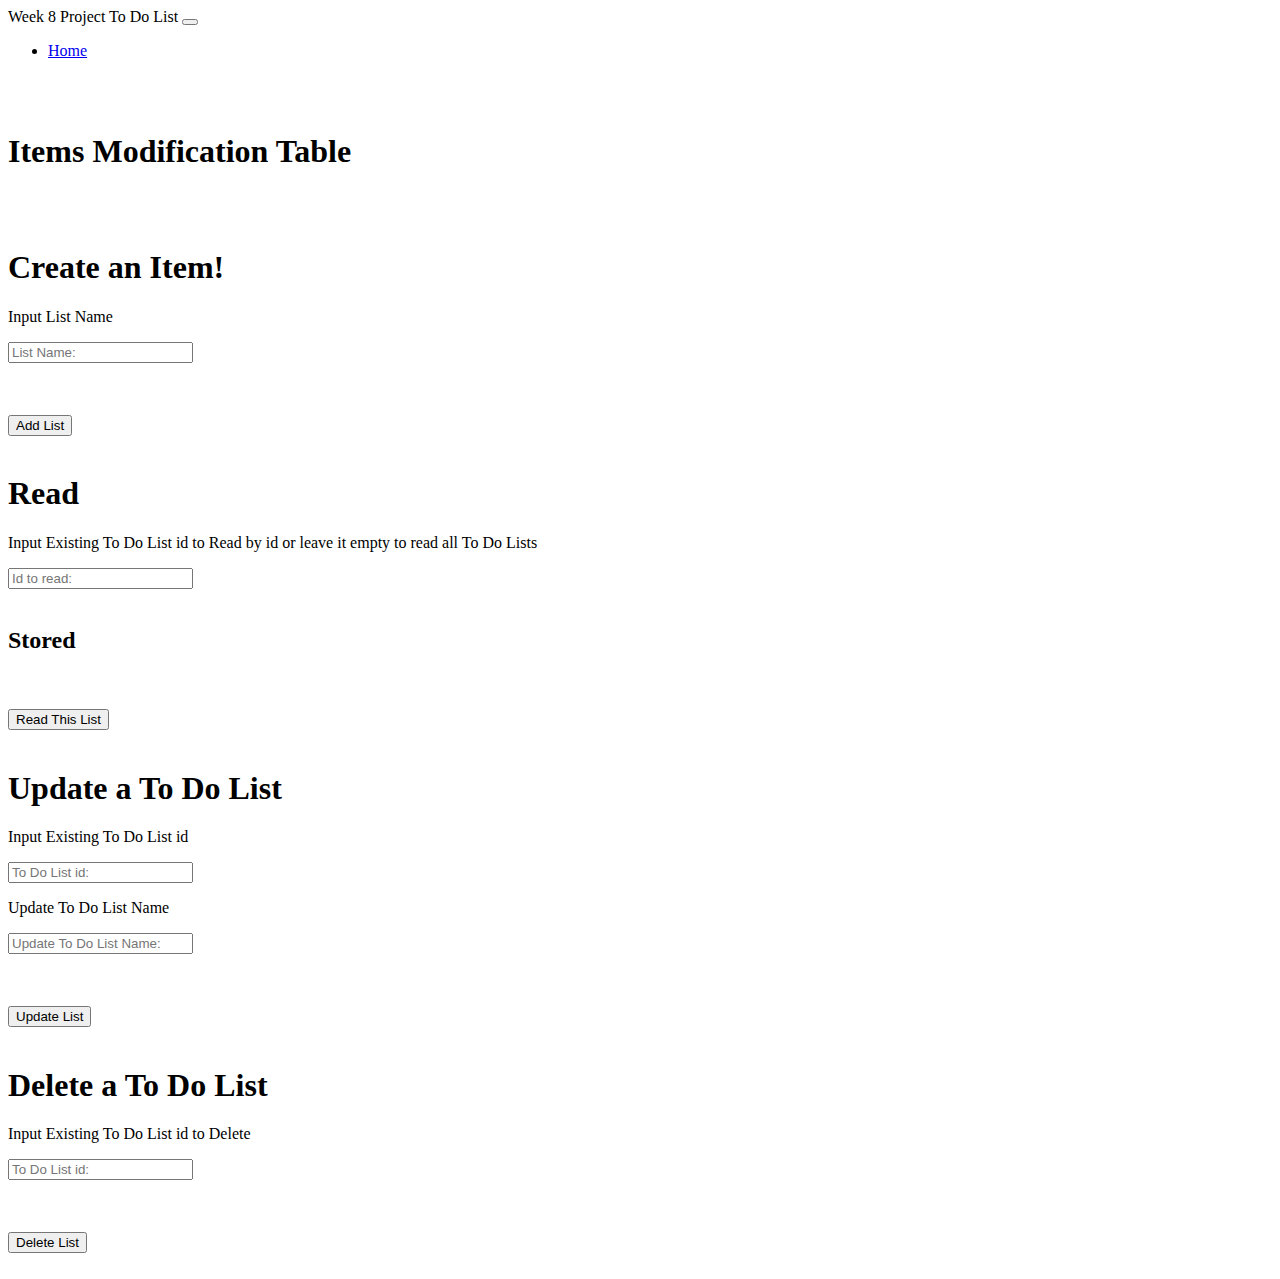
==== Front_End/ToDoList_FE/Tables/Items.html @ ec9d780b "TDL-28 Copied code from Bag table to the items page" ====
<!DOCTYPE html>
<html lang="en">

<head>
  <meta charset="UTF-8">
  <meta http-equiv="X-UA-Compatible" content="IE=edge">
  <meta name="viewport" content="width=device-width, initial-scale=1.0">
  <title>Items Table</title>
  <link href="https://cdn.jsdelivr.net/npm/bootstrap@5.0.0-beta2/dist/css/bootstrap.min.css" rel="stylesheet"
    integrity="sha384-BmbxuPwQa2lc/FVzBcNJ7UAyJxM6wuqIj61tLrc4wSX0szH/Ev+nYRRuWlolflfl" crossorigin="anonymous">
  <link rel="stylesheet" href="../CssTDL/index.css">
</head>

<body>

  <nav class="navbar navbar-expand-lg navbar-light bg-light">
    <div class="container-fluid" id="mainNavBar">
        <a class="navbar-brand fs-2 fw-bolder">Week 8 Project To Do List</a>
        <button class="navbar-toggler" type="button" data-bs-toggle="collapse" data-bs-target="#navbarNav"
            aria-controls="navbarNav" aria-expanded="false" aria-label="Toggle navigation">
            <span class="navbar-toggler-icon"></span>
        </button>
        <div class="collapse navbar-collapse" id="navbarNav">
            <ul class="navbar-nav">
                <li class="nav-item">
                    <a class="nav-link active fs-2" aria-current="page" href="../index.html">
                        <div class="container fst-italic fw-bold">Home</div>
                    </a>
                </li>
            </ul>
        </div>
    </div>
</nav>

<div class="container">
    <div class="text-center">
        <br />
        <br />
        <h1 class="fst-italic fs-1 fw-bolder">Items Modification Table</h1>
        <br />
        <br />

    </div>
    <div class="container text-center">
        <h1 class="fst-italic fs-3 fw-bolder">Create an Item!</h1>
        <div class="row">

            <div class="col-sm">
                <p>Input List Name</p>
                <input type="text" class="form-control" id="listName" placeholder="List Name:" />
            </div>

        </div>
        <br />
        <p id="addListPara" class="fs-4 fw-bold"></p>
        <br />
        <button type="button" class="btn btn-primary addButton" id="addListBtn">Add List</button>
        <br />
        <br />
        <h1 class="fst-italic fs-3 fw-bold text-center">Read</h2>
            <div class="col-sm">
                <p>Input Existing To Do List id to Read by id or leave it empty to read all To Do Lists</p>
                <input type="number" class="form-control" id="listIdToRead" placeholder="Id to read:" />
            </div>
            <br />
            <h2 class="fst-italic fs-3 fw-bold text-center">Stored</h2>
            <br />
            <div class="currentLists text-center fst-italic fs-4 fw-bold" id="thisList"></div>
            <br />
            <div class="currentLists text-center fs-4 fw-bolder" id="curentListId"></div>
            <button type="button" class="btn btn-primary" id="readListIdBtn">Read This List</button>
            <br />
    </div>
    <br />
    <div class="container text-center">
        <h1 class="fst-italic fs-3 fw-bolder">Update a To Do List</h1>
        <div class="row">

            <div class="col-sm">
                <p>Input Existing To Do List id</p>
                <input type="number" class="form-control" id="listId" placeholder="To Do List id:" />
            </div>
        </div>
        <div class="col-sm">
            <p>Update To Do List Name</p>
            <input type="text" class="form-control" id="updateListName" placeholder="Update To Do List Name:" />
        </div>
        <br />
        <p id="updateListPara" class="fs-4 fw-bold"></p>
        <br />
        <button type="button" class="btn btn-primary" id="updateListBtn">Update List</button>
        <br />
    </div>
    <br />
    <div class="container text-center">
        <h1 class="fst-italic fs-3 fw-bolder">Delete a To Do List</h1>
        <div class="row">

            <div class="col-sm">
                <p>Input Existing To Do List id to Delete</p>
                <input type="number" class="form-control" id="listIdToDelete" placeholder="To Do List id:" />
            </div>
        </div>
        <br />
        <p id="deleteListPara" class="fs-4 fw-bold"></p>
        <br />
        <button type="button" class="btn btn-primary" id="deleteListBtn">Delete List</button>
        <br />
    </div>

    <br />




</div>



  <script src="../JavaScrptTDL/ItemsJS.js"></script>
  <script src="https://cdn.jsdelivr.net/npm/bootstrap@5.0.0-beta2/dist/js/bootstrap.bundle.min.js"
    integrity="sha384-b5kHyXgcpbZJO/tY9Ul7kGkf1S0CWuKcCD38l8YkeH8z8QjE0GmW1gYU5S9FOnJ0"
    crossorigin="anonymous"></script>
</body>

</html>
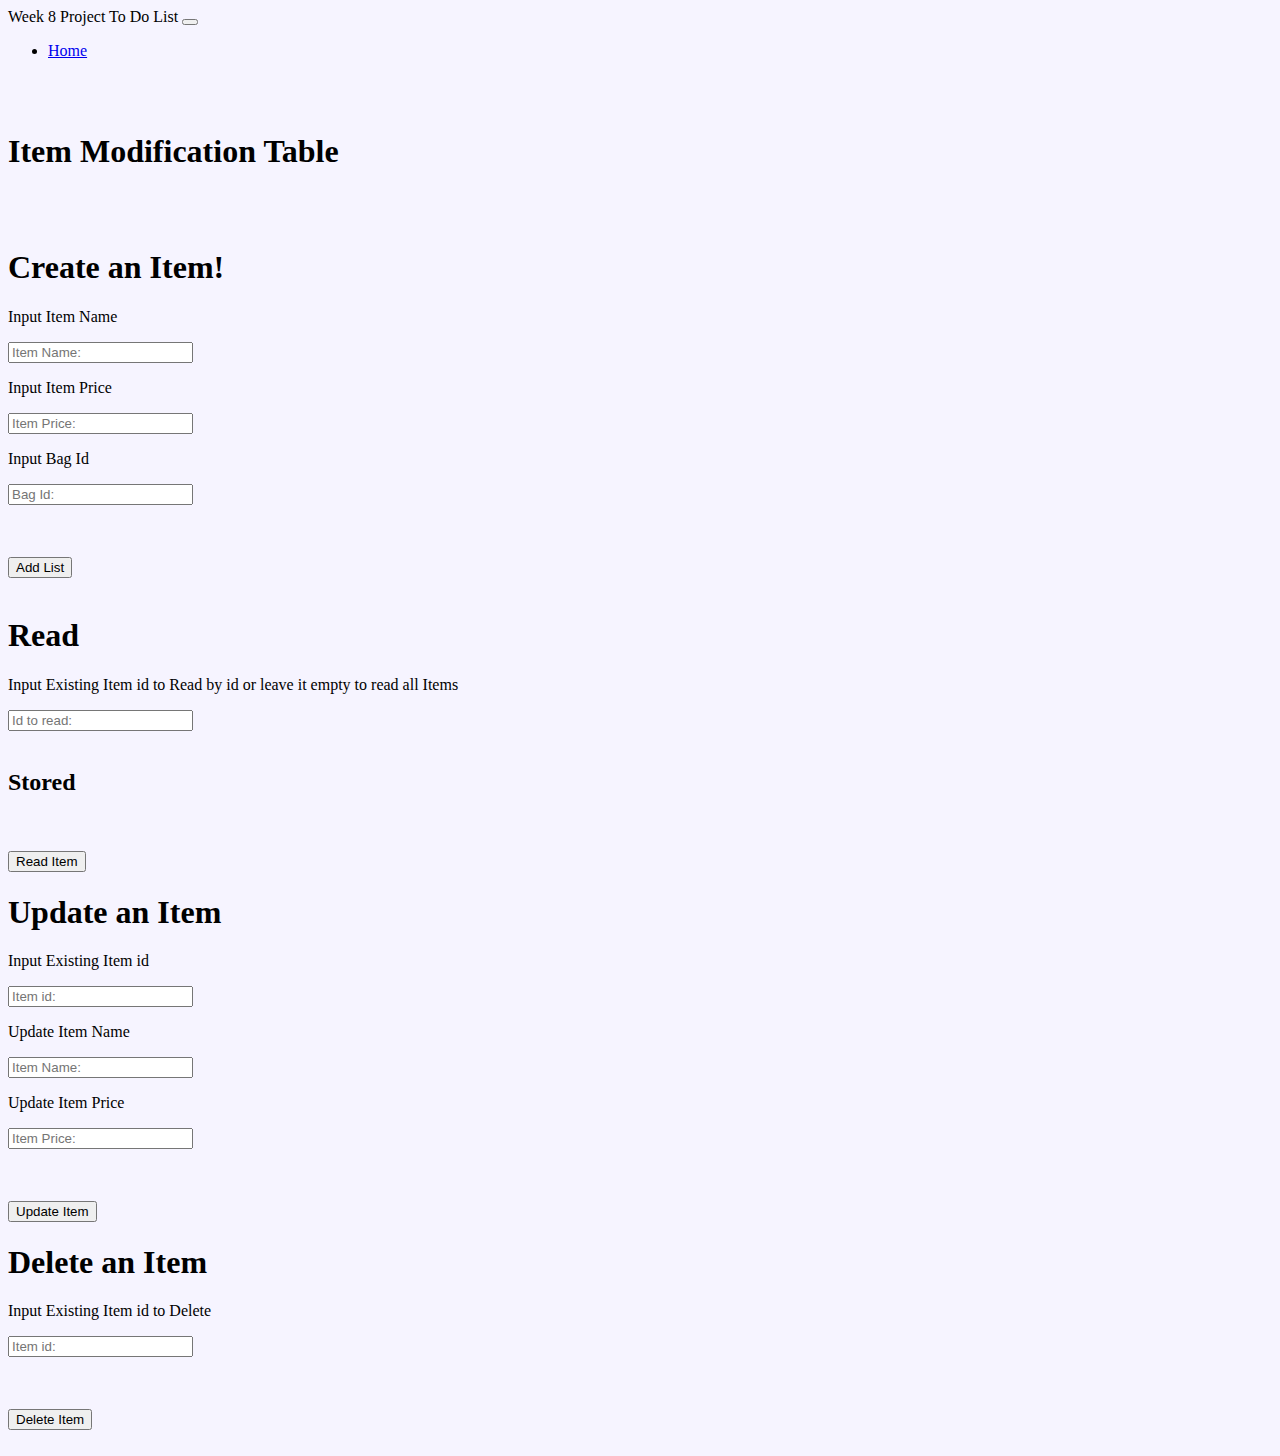
==== commit d56ab57d: "TDL-28 Completed the fetch method functionality for both bag and item table" ====
--- a/Front_End/ToDoList_FE/Tables/Items.html
+++ b/Front_End/ToDoList_FE/Tables/Items.html
@@ -2,125 +2,151 @@
 <html lang="en">
 
 <head>
-  <meta charset="UTF-8">
-  <meta http-equiv="X-UA-Compatible" content="IE=edge">
-  <meta name="viewport" content="width=device-width, initial-scale=1.0">
-  <title>Items Table</title>
-  <link href="https://cdn.jsdelivr.net/npm/bootstrap@5.0.0-beta2/dist/css/bootstrap.min.css" rel="stylesheet"
-    integrity="sha384-BmbxuPwQa2lc/FVzBcNJ7UAyJxM6wuqIj61tLrc4wSX0szH/Ev+nYRRuWlolflfl" crossorigin="anonymous">
-  <link rel="stylesheet" href="../CssTDL/index.css">
+    <meta charset="UTF-8">
+    <meta http-equiv="X-UA-Compatible" content="IE=edge">
+    <meta name="viewport" content="width=device-width, initial-scale=1.0">
+    <title>Items Table</title>
+    <link href="https://cdn.jsdelivr.net/npm/bootstrap@5.0.0-beta2/dist/css/bootstrap.min.css" rel="stylesheet"
+        integrity="sha384-BmbxuPwQa2lc/FVzBcNJ7UAyJxM6wuqIj61tLrc4wSX0szH/Ev+nYRRuWlolflfl" crossorigin="anonymous">
+    <link rel="stylesheet" href="../CssTDL/index.css">
 </head>
 
 <body>
 
-  <nav class="navbar navbar-expand-lg navbar-light bg-light">
-    <div class="container-fluid" id="mainNavBar">
-        <a class="navbar-brand fs-2 fw-bolder">Week 8 Project To Do List</a>
-        <button class="navbar-toggler" type="button" data-bs-toggle="collapse" data-bs-target="#navbarNav"
-            aria-controls="navbarNav" aria-expanded="false" aria-label="Toggle navigation">
-            <span class="navbar-toggler-icon"></span>
-        </button>
-        <div class="collapse navbar-collapse" id="navbarNav">
-            <ul class="navbar-nav">
-                <li class="nav-item">
-                    <a class="nav-link active fs-2" aria-current="page" href="../index.html">
-                        <div class="container fst-italic fw-bold">Home</div>
-                    </a>
-                </li>
-            </ul>
+    <nav class="navbar navbar-expand-lg navbar navbar-dark bg-dark">
+        <div class="container-fluid" id="mainNavBar">
+            <a class="navbar-brand fs-2 fw-bolder position-absolute top-0 end-0">Week 8 Project To Do List</a>
+            <button class="navbar-toggler" type="button" data-bs-toggle="collapse" data-bs-target="#navbarNav"
+                aria-controls="navbarNav" aria-expanded="false" aria-label="Toggle navigation">
+                <span class="navbar-toggler-icon"></span>
+            </button>
+            <div class="collapse navbar-collapse" id="navbarNav">
+                <ul class="navbar-nav">
+                    <li class="nav-item">
+                        <a class="nav-link active fs-2" aria-current="page" href="../index.html">
+                            <div class="container fst-italic fw-bold">Home</div>
+                        </a>
+                    </li>
+                </ul>
+            </div>
         </div>
-    </div>
-</nav>
+    </nav>
 
-<div class="container">
-    <div class="text-center">
-        <br />
-        <br />
-        <h1 class="fst-italic fs-1 fw-bolder">Items Modification Table</h1>
-        <br />
-        <br />
 
-    </div>
-    <div class="container text-center">
-        <h1 class="fst-italic fs-3 fw-bolder">Create an Item!</h1>
-        <div class="row">
 
-            <div class="col-sm">
-                <p>Input List Name</p>
-                <input type="text" class="form-control" id="listName" placeholder="List Name:" />
-            </div>
+    <div class="container">
+        <div class="text-center">
+            <br />
+            <br />
+            <h1 class="fst-italic fs-1 fw-bolder">Item Modification Table</h1>
+            <br />
+            <br />
 
         </div>
-        <br />
-        <p id="addListPara" class="fs-4 fw-bold"></p>
-        <br />
-        <button type="button" class="btn btn-primary addButton" id="addListBtn">Add List</button>
-        <br />
-        <br />
-        <h1 class="fst-italic fs-3 fw-bold text-center">Read</h2>
-            <div class="col-sm">
-                <p>Input Existing To Do List id to Read by id or leave it empty to read all To Do Lists</p>
-                <input type="number" class="form-control" id="listIdToRead" placeholder="Id to read:" />
+
+        <div class="container text-center shadow-none p-3 mb-5 bg-light rounded">
+            <h1 class="fst-italic fs-3 fw-bolder">Create an Item!</h1>
+            <div class="row">
+
+                <div class="col-sm">
+                    <p>Input Item Name</p>
+                    <input type="text" class="form-control" id="itemName" placeholder="Item Name:" />
+                </div>
+                <div class="col-sm">
+                    <p>Input Item Price</p>
+                    <input type="number" class="form-control" id="itemPrice" placeholder="Item Price:" />
+                </div>
+                <div class="col-sm">
+                    <p>Input Bag Id</p>
+                    <input type="number" class="form-control" id="bagId" placeholder="Bag Id:" />
+                </div>
+
             </div>
             <br />
-            <h2 class="fst-italic fs-3 fw-bold text-center">Stored</h2>
+            <p id="addListPara" class="fs-4 fw-bold"></p>
             <br />
-            <div class="currentLists text-center fst-italic fs-4 fw-bold" id="thisList"></div>
+            <button type="button" class="btn btn-primary addButton" id="addListBtn">Add List</button>
+
             <br />
-            <div class="currentLists text-center fs-4 fw-bolder" id="curentListId"></div>
-            <button type="button" class="btn btn-primary" id="readListIdBtn">Read This List</button>
+
+        </div>
+
+        <div class="container text-center shadow-none p-3 mb-5 bg-light rounded">
+
             <br />
-    </div>
-    <br />
-    <div class="container text-center">
-        <h1 class="fst-italic fs-3 fw-bolder">Update a To Do List</h1>
-        <div class="row">
+            <h1 class="fst-italic fs-3 fw-bold text-center">Read</h2>
+                <div class="col-sm">
+                    <p>Input Existing Item id to Read by id or leave it empty to read all Items</p>
+                    <input type="number" class="form-control" id="listIdToRead" placeholder="Id to read:" />
+                </div>
+                <br />
 
-            <div class="col-sm">
-                <p>Input Existing To Do List id</p>
-                <input type="number" class="form-control" id="listId" placeholder="To Do List id:" />
+                <h2 class="fst-italic fs-3 fw-bold text-center">Stored</h2>
+                <br />
+                <div class="currentLists text-center fst-italic fs-4 fw-bold text-warning bg-dark" id="thisList"></div>
+                <br />
+                <div class="currentLists text-center fs-4 fw-bolder" id="curentListId"></div>
+                <button type="button" class="btn btn-primary" id="readListIdBtn">Read Item</button>
+                <br />
+
+        </div>
+
+
+        <div class="container text-center shadow-none p-3 mb-5 bg-light rounded">
+            <h1 class="fst-italic fs-3 fw-bolder">Update an Item</h1>
+            <div class="row">
+
+                <div class="col-sm">
+                    <p>Input Existing Item id</p>
+                    <input type="number" class="form-control" id="listId" placeholder="Item id:" />
+                </div>
             </div>
+            <div class = "row">
+                <div class="col-sm">
+                    <p>Update Item Name</p>
+                    <input type="text" class="form-control" id="updateListName" placeholder="Item Name:" />
+                </div>
+                <div class="col-sm">
+                    <p>Update Item Price</p>
+                    <input type="number" class="form-control" id="updateItemPrice" placeholder="Item Price:" />
+                </div>
+            </div>
+            <br />
+            <p id="updateListPara" class="fs-4 fw-bold"></p>
+            <br />
+            <button type="button" class="btn btn-primary" id="updateListBtn">Update Item</button>
+            <br />
         </div>
-        <div class="col-sm">
-            <p>Update To Do List Name</p>
-            <input type="text" class="form-control" id="updateListName" placeholder="Update To Do List Name:" />
+
+        <div class="container text-center shadow-none p-3 mb-5 bg-light rounded">
+            <h1 class="fst-italic fs-3 fw-bolder">Delete an Item</h1>
+            <div class="row">
+
+                <div class="col-sm">
+                    <p>Input Existing Item id to Delete</p>
+                    <input type="number" class="form-control" id="listIdToDelete" placeholder="Item id:" />
+                </div>
+            </div>
+            <br />
+            <p id="deleteListPara" class="fs-4 fw-bold"></p>
+            <br />
+            <button type="button" class="btn btn-primary" id="deleteListBtn">Delete Item</button>
+            <br />
         </div>
+
         <br />
-        <p id="updateListPara" class="fs-4 fw-bold"></p>
-        <br />
-        <button type="button" class="btn btn-primary" id="updateListBtn">Update List</button>
-        <br />
-    </div>
-    <br />
-    <div class="container text-center">
-        <h1 class="fst-italic fs-3 fw-bolder">Delete a To Do List</h1>
-        <div class="row">
-
-            <div class="col-sm">
-                <p>Input Existing To Do List id to Delete</p>
-                <input type="number" class="form-control" id="listIdToDelete" placeholder="To Do List id:" />
-            </div>
-        </div>
-        <br />
-        <p id="deleteListPara" class="fs-4 fw-bold"></p>
-        <br />
-        <button type="button" class="btn btn-primary" id="deleteListBtn">Delete List</button>
-        <br />
-    </div>
-
-    <br />
 
 
 
 
-</div>
+    </div>
 
 
 
-  <script src="../JavaScrptTDL/ItemsJS.js"></script>
-  <script src="https://cdn.jsdelivr.net/npm/bootstrap@5.0.0-beta2/dist/js/bootstrap.bundle.min.js"
-    integrity="sha384-b5kHyXgcpbZJO/tY9Ul7kGkf1S0CWuKcCD38l8YkeH8z8QjE0GmW1gYU5S9FOnJ0"
-    crossorigin="anonymous"></script>
+    <script src="../JavaScrptTDL/ItemsJS.js"></script>
+    <script src="https://cdn.jsdelivr.net/npm/bootstrap@5.0.0-beta2/dist/js/bootstrap.bundle.min.js"
+        integrity="sha384-b5kHyXgcpbZJO/tY9Ul7kGkf1S0CWuKcCD38l8YkeH8z8QjE0GmW1gYU5S9FOnJ0"
+        crossorigin="anonymous"></script>
 </body>
 
 </html>--- a/Front_End/ToDoList_FE/CssTDL/index.css
+++ b/Front_End/ToDoList_FE/CssTDL/index.css
@@ -0,0 +1,4 @@
+body {
+    background-color: #f6f4ff;
+}
+
